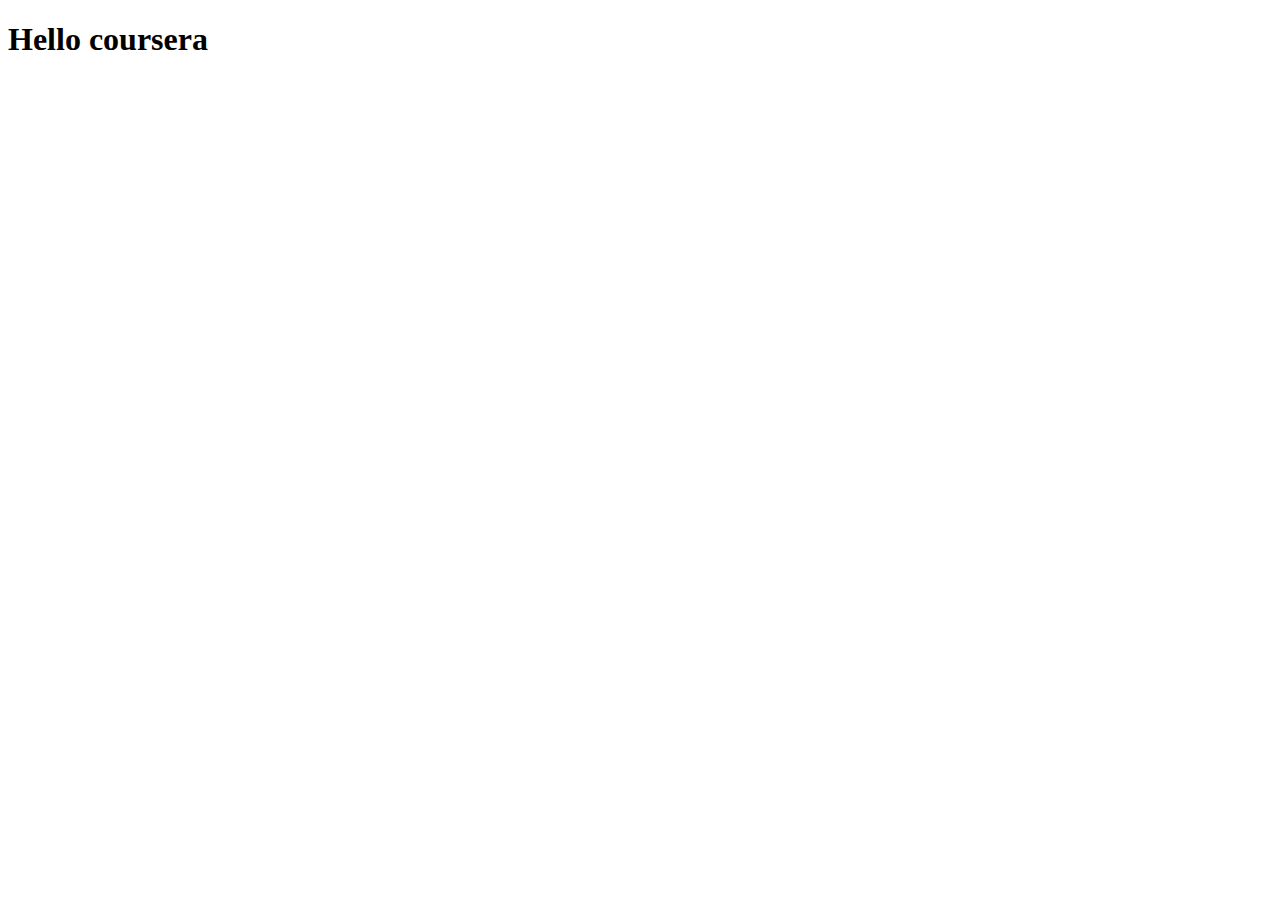
==== site/index.html @ 09573a2c "My first page" ====
<!DOCTYPE html>
<html lang="en">
    <head>
        <title>Hello coursera!</title>
        <meta charset="UTF-8">
        <meta name="viewport" content="width=device-width, initial-scale=1">
        <link href="css/style.css" rel="stylesheet">
    </head>
    <body>
    <h1>Hello coursera</h1>
    </body>
</html>
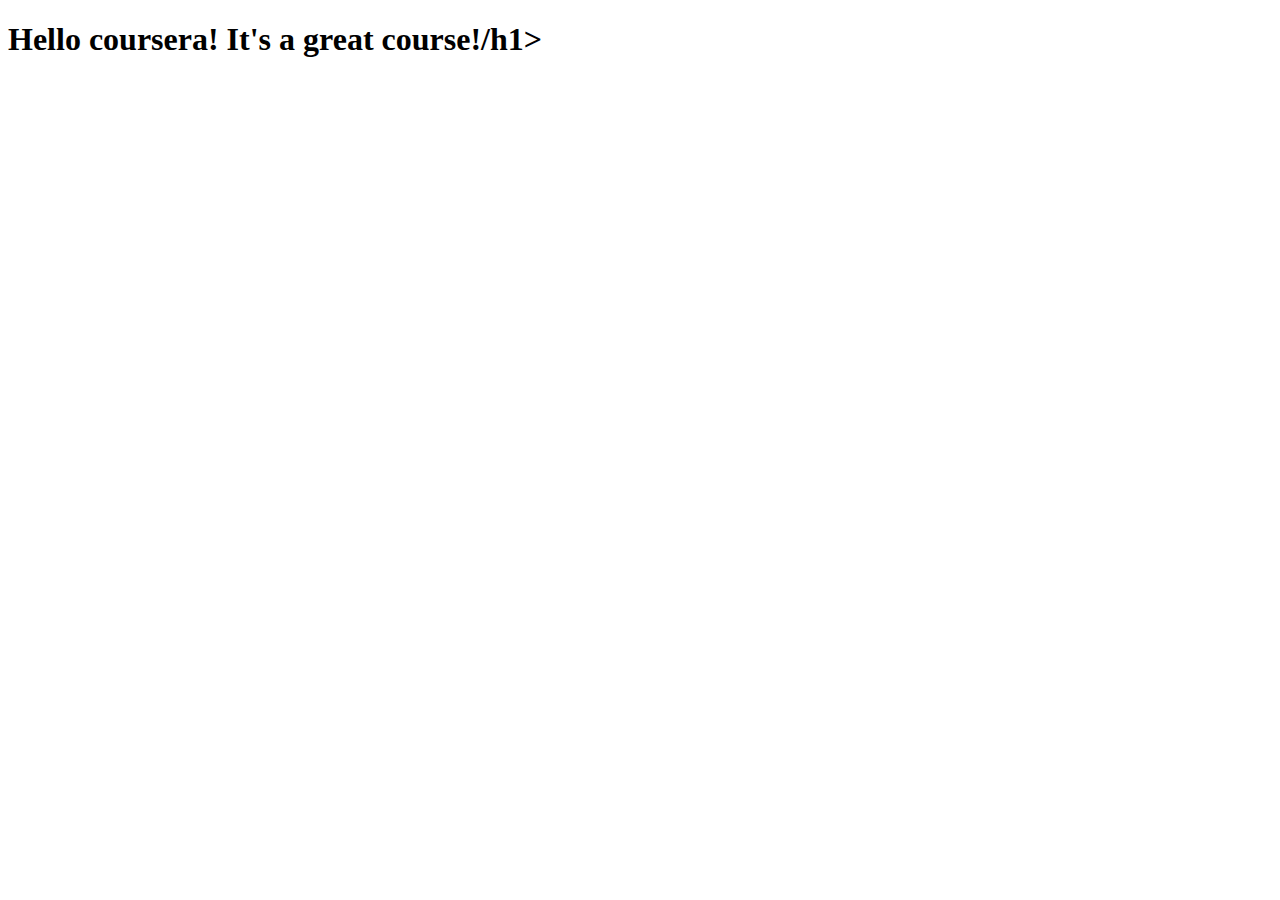
==== commit 97741646: "Just another commit." ====
--- a/site/index.html
+++ b/site/index.html
@@ -7,6 +7,6 @@
         <link href="css/style.css" rel="stylesheet">
     </head>
     <body>
-    <h1>Hello coursera</h1>
+    <h1>Hello coursera! It's a great course!/h1>
     </body>
 </html>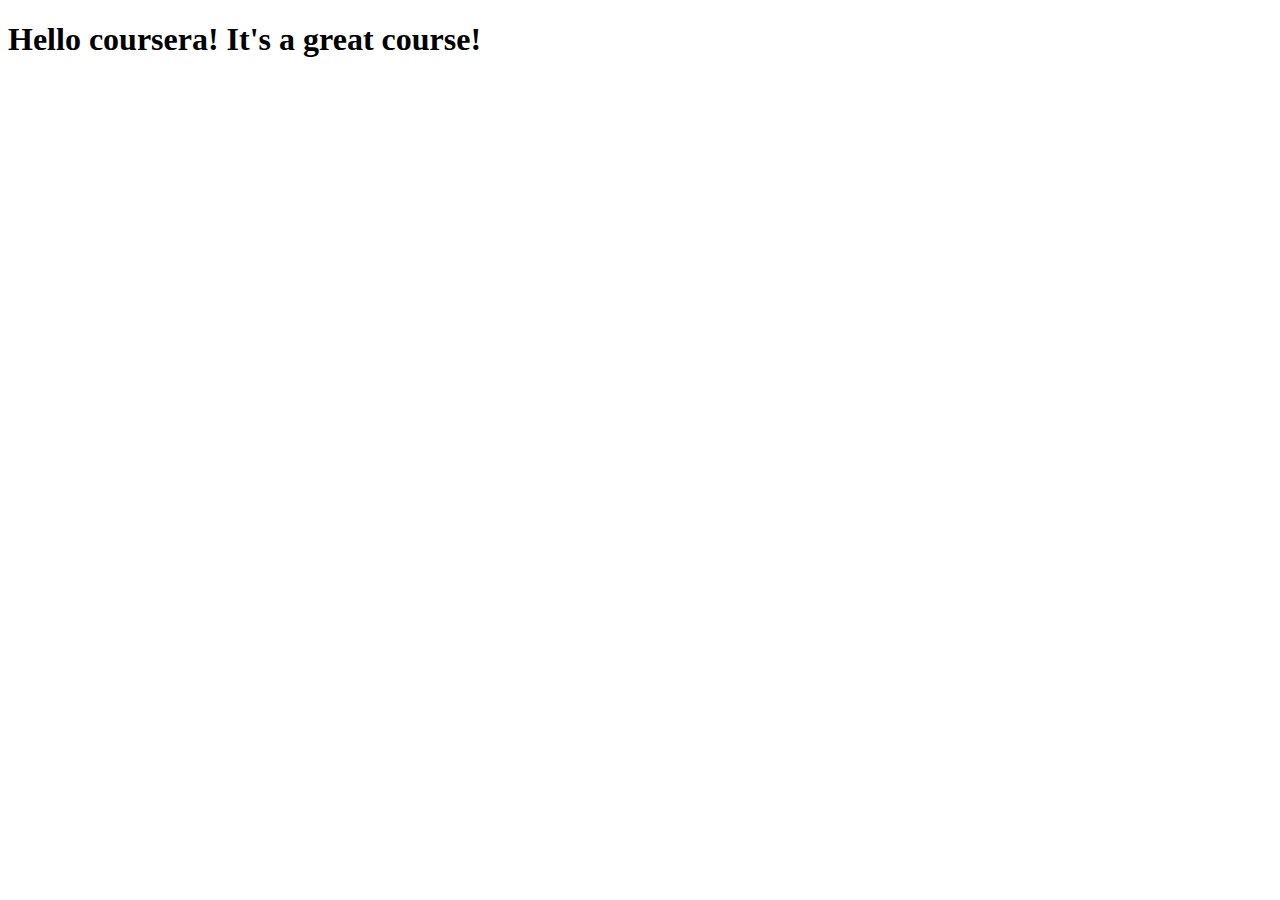
==== commit ede5a401: "Wrong ending html." ====
--- a/site/index.html
+++ b/site/index.html
@@ -7,6 +7,6 @@
         <link href="css/style.css" rel="stylesheet">
     </head>
     <body>
-    <h1>Hello coursera! It's a great course!/h1>
+    <h1>Hello coursera! It's a great course!</h1>
     </body>
 </html>